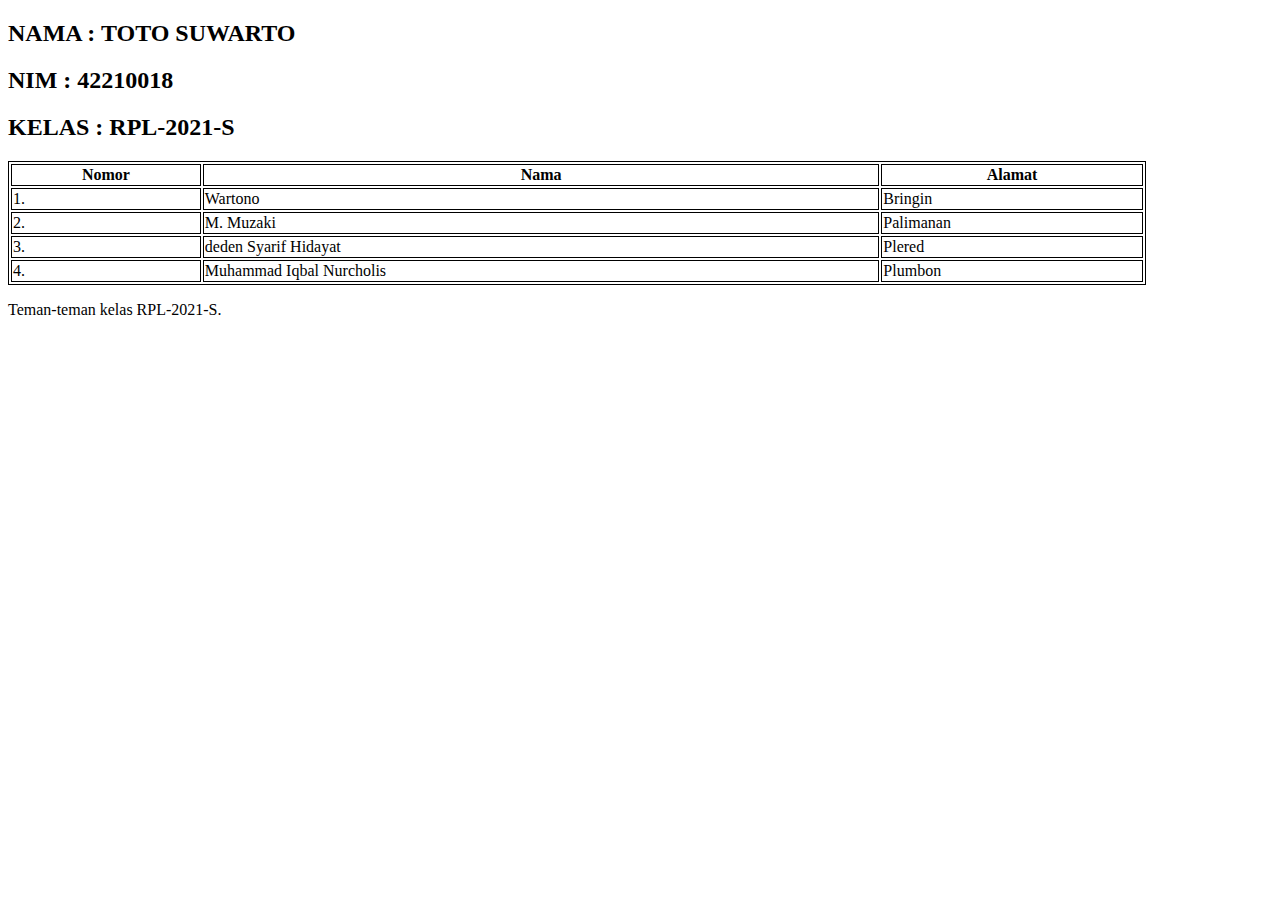
==== p03/p03.html @ 567520fd "Create p03.html" ====
<!DOCTYPE html>
<html>
<style>
table, th, td {
  border:1px solid black;
}
</style>
<body>

<h2>NAMA  : TOTO SUWARTO</h2>
<h2>NIM   : 42210018</h2>
<h2>KELAS : RPL-2021-S</h2>

<table style="width:90%">
  <tr>
    <th>Nomor</th>
    <th>Nama</th>
    <th>Alamat</th>
  </tr>
  <tr>
    <td>1.</td>
    <td>Wartono</td>
    <td>Bringin</td>
  </tr>
  <tr>
    <td>2.</td>
    <td>M. Muzaki</td>
    <td>Palimanan</td>
  </tr>
  <tr>
    <td>3.</td>
    <td>deden Syarif Hidayat</td>
    <td>Plered</td>
  </tr>
  <tr>
    <td>4.</td>
    <td>Muhammad Iqbal Nurcholis</td>
    <td>Plumbon</td>
  </tr>
</table>

<p>Teman-teman kelas RPL-2021-S.</p>

</body>
</html>
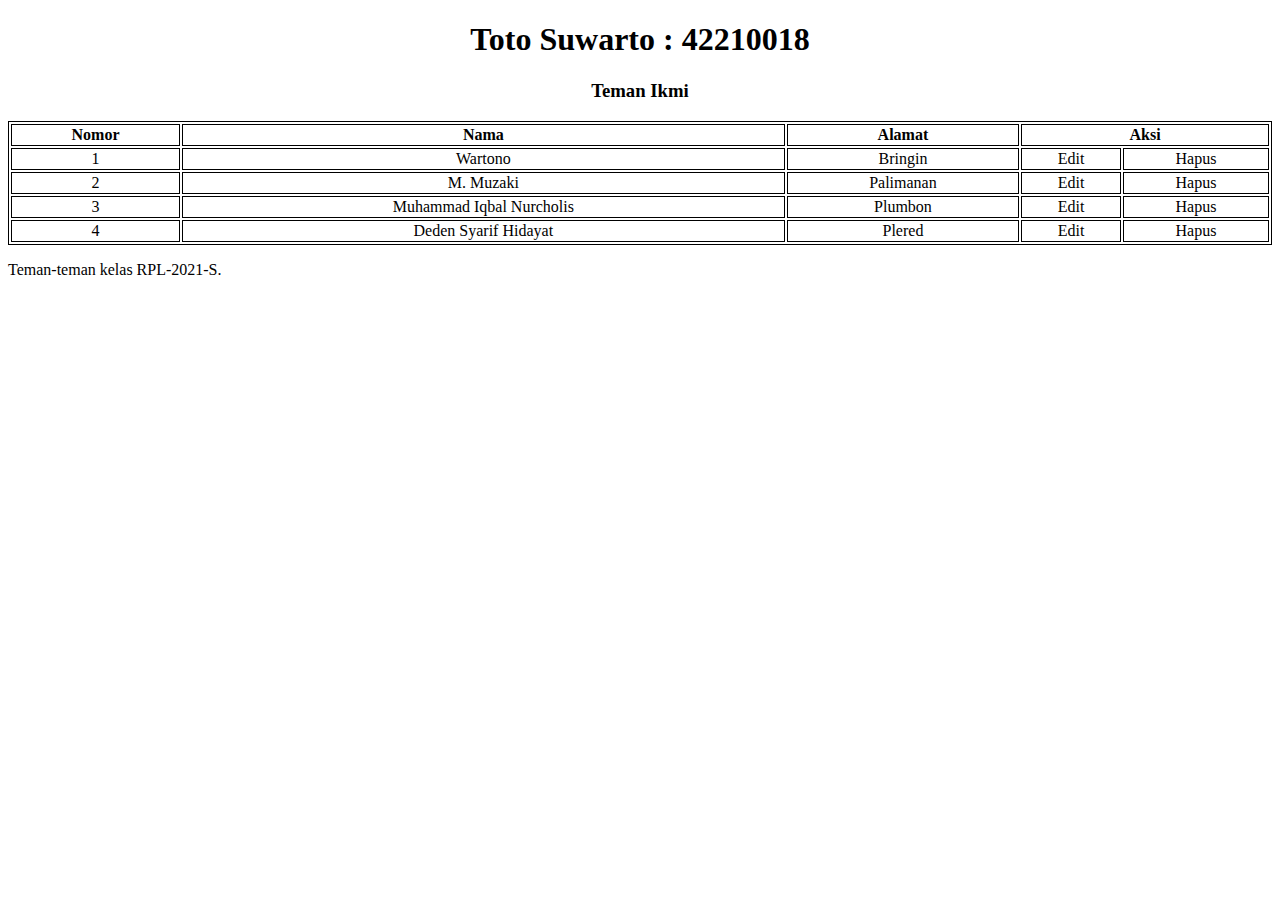
==== commit 3fe8d214: "Update p03.html" ====
--- a/p03/p03.html
+++ b/p03/p03.html
@@ -1,42 +1,59 @@
 <!DOCTYPE html>
 <html>
-<style>
-table, th, td {
-  border:1px solid black;
-}
-</style>
+<head>
+    <title>HTML</title>
+    <style>
+        table,th,td {
+            border:1px solid black;
+        }
+        table tr td {
+            text-align: center;
+        } 
+    </style>
+</head>
 <body>
-
-<h2>NAMA  : TOTO SUWARTO</h2>
-<h2>NIM   : 42210018</h2>
-<h2>KELAS : RPL-2021-S</h2>
-
-<table style="width:90%">
-  <tr>
-    <th>Nomor</th>
-    <th>Nama</th>
-    <th>Alamat</th>
-  </tr>
-  <tr>
-    <td>1.</td>
-    <td>Wartono</td>
-    <td>Bringin</td>
-  </tr>
-  <tr>
-    <td>2.</td>
-    <td>M. Muzaki</td>
-    <td>Palimanan</td>
-  </tr>
-  <tr>
-    <td>3.</td>
-    <td>deden Syarif Hidayat</td>
-    <td>Plered</td>
-  </tr>
-  <tr>
-    <td>4.</td>
-    <td>Muhammad Iqbal Nurcholis</td>
-    <td>Plumbon</td>
-  </tr>
+    <h1 style="text-align: center;">Toto Suwarto : 42210018</h1>
+    <div>
+        <h3 style="text-align: center;">Teman Ikmi</h3>
+        <table style="width: 100%;">
+            <tr>
+                <th>Nomor</th>
+                <th>Nama</th>
+                <th>Alamat</th>
+                <th colspan="2">Aksi</th>
+            </tr>
+            <tr>
+                <td>1</td>
+                <td>Wartono</td>
+                <td>Bringin</td>
+                <td>Edit</td>
+                <td>Hapus</td>
+            </tr>            
+                <td>2</td>
+                <td>M. Muzaki</td>
+                <td>Palimanan</td>
+                <td>Edit</td>
+                <td>Hapus</td>
+            </tr>
+            <tr>
+                <td>3</td>
+                <td>Muhammad Iqbal Nurcholis</td>
+                <td>Plumbon</td>
+                <td>Edit</td>
+                <td>Hapus</td>
+            </tr>
+            <tr>
+                <td>4</td>
+                <td>Deden Syarif Hidayat</td>
+                <td>Plered</td>
+                <td>Edit</td>
+                <td>Hapus</td>
+            </tr>
+        </table>
+    </div>
+</body>
+</html>
+  
 </table>
 
 <p>Teman-teman kelas RPL-2021-S.</p>
